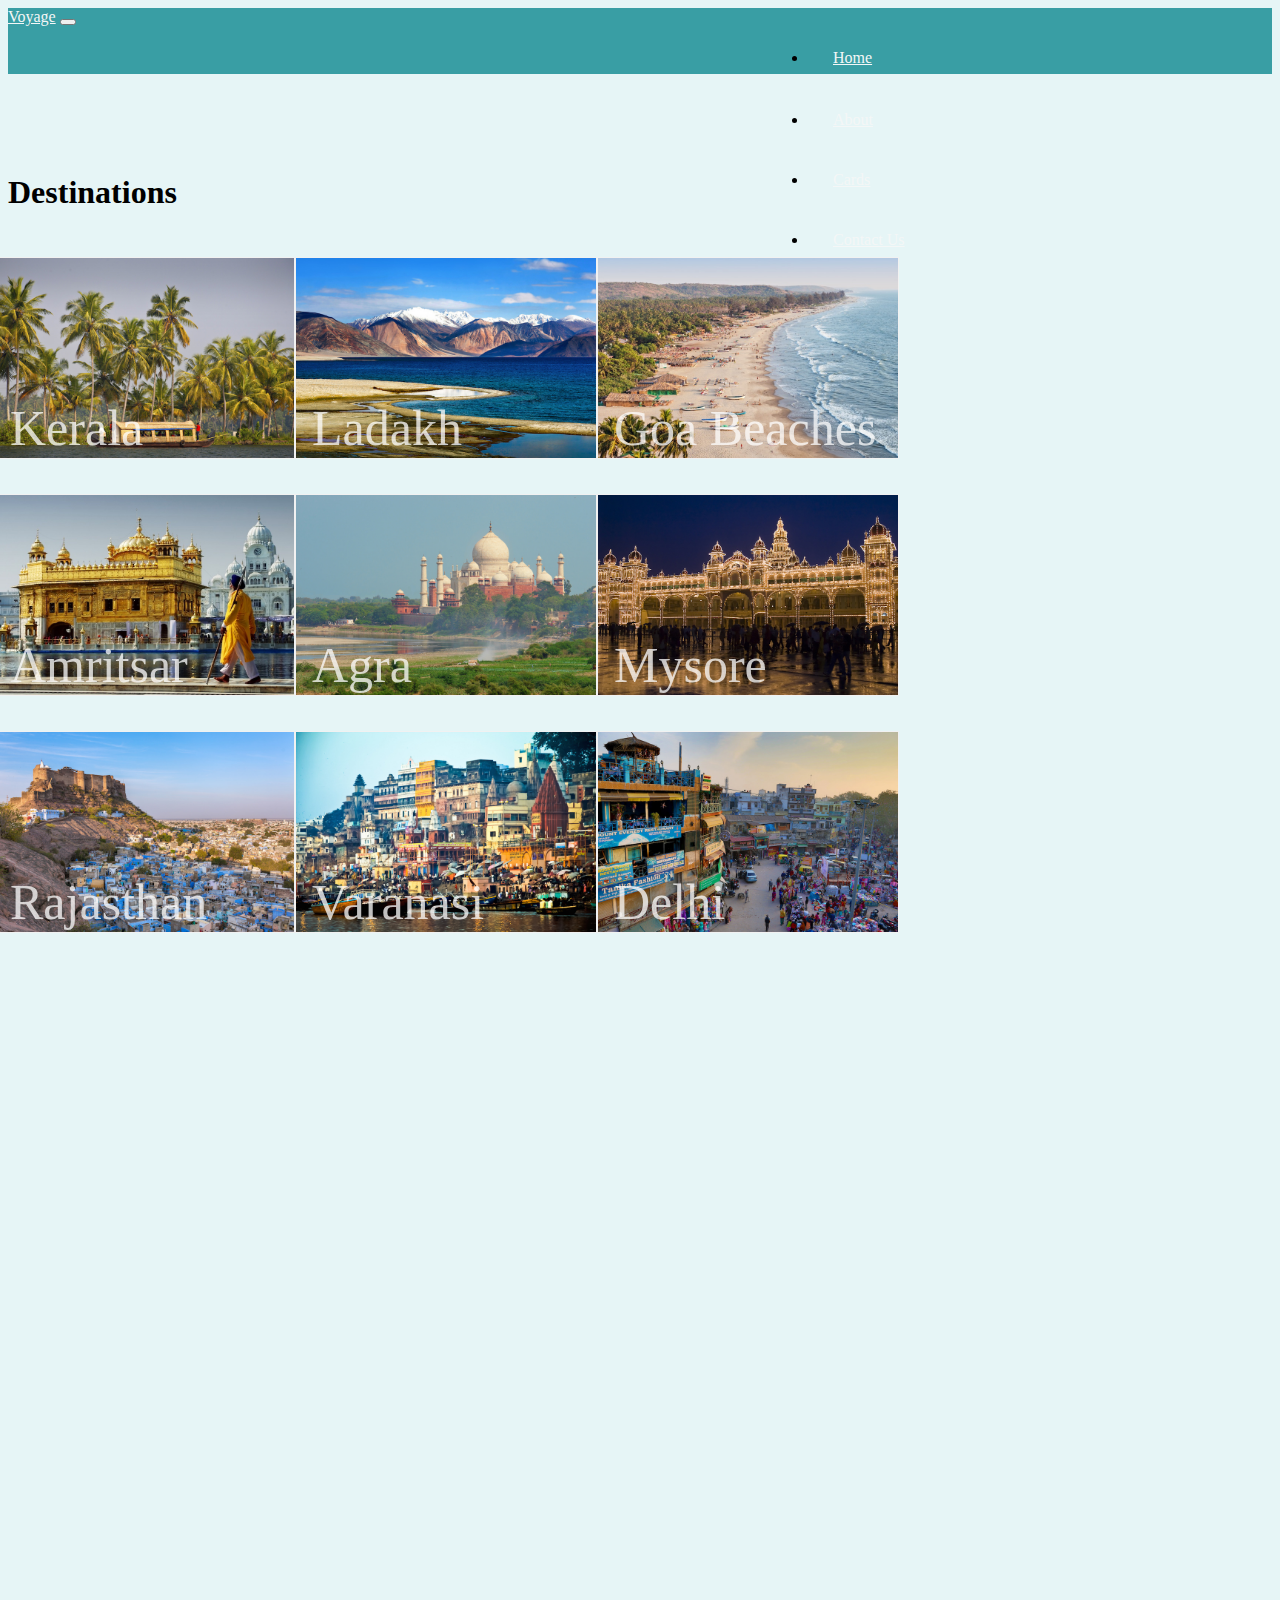
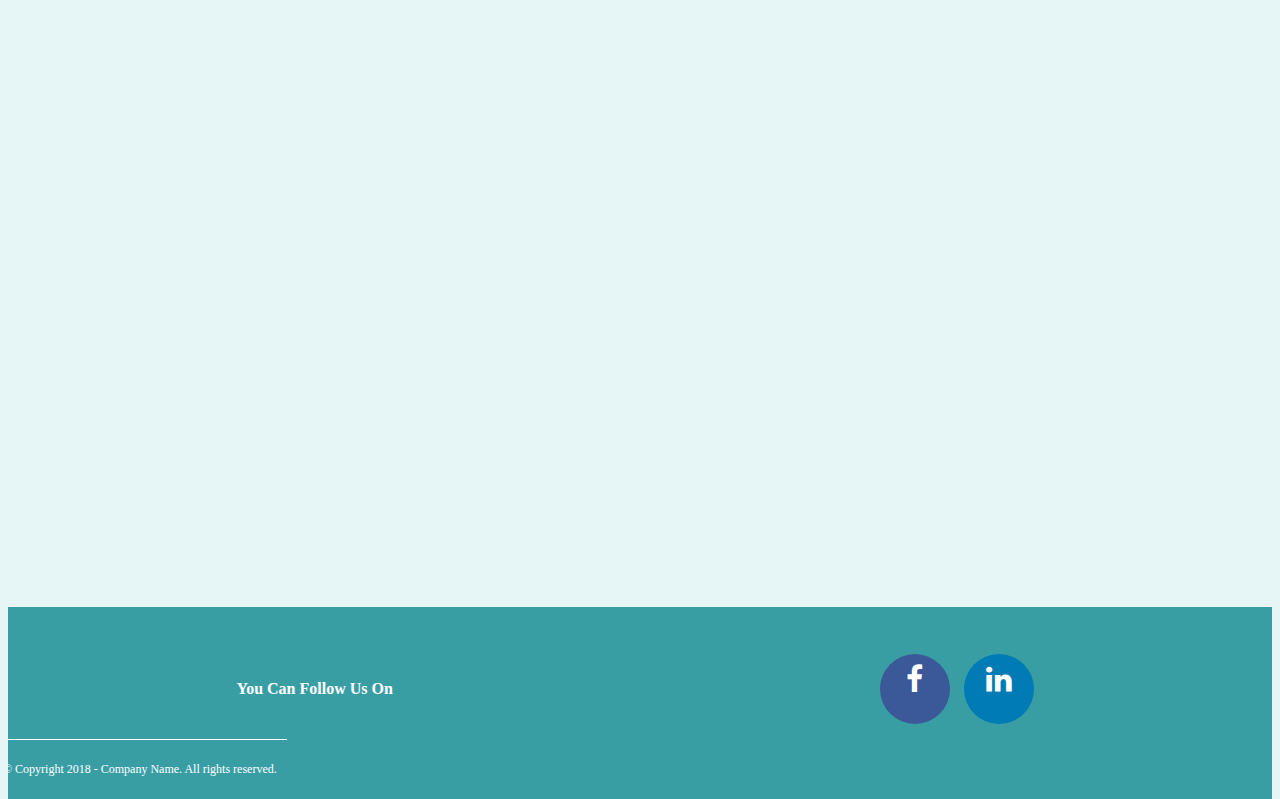
==== cards.html @ 28da7b6c "Update cards.html" ====
<!DOCTYPE html>
<html>
<head>
  <meta charset="utf-8">

  <title></title>

  <meta name="viewport" content="width=device-width, initial-scale=1">
	
  <link href="https://fonts.googleapis.com/css2?family=Acme&family=Krona+One&display=swap" rel="stylesheet">

  <link href="https://maxcdn.bootstrapcdn.com/font-awesome/4.7.0/css/font-awesome.min.css" rel="stylesheet" >

  <link rel="stylesheet" href="https://stackpath.bootstrapcdn.com/bootstrap/4.5.0/css/bootstrap.min.css" integrity="sha384-9aIt2nRpC12Uk9gS9baDl411NQApFmC26EwAOH8WgZl5MYYxFfc+NcPb1dKGj7Sk" crossorigin="anonymous">

  <link rel="stylesheet" href="https://cdnjs.cloudflare.com/ajax/libs/font-awesome/4.7.0/css/font-awesome.min.css">

  <link rel="stylesheet" href="css/style1.css">
  <link rel="stylesheet" href="css/cards.css">
  
</head>
<body>
	<div class="mobile-nav dsk-ul ">
     
     <nav class="navbar navbar-expand-lg navbar-light bg-light mynav">
       
      <a class="navbar-brand mynavbar-brand a-class a-brand" href="#">Voyage</a>
       
      <button class="navbar-toggler toggler-position" type="button" onclick="myFunction()" href="javascript:void(0);">
            <span class="navbar-toggler-icon"></span>
        </button>

      <div class="topnav" id="navbarTogglerDemo02">
        <ul class="navbar-nav mob-ul">
          <li class="nav-item active">
            <a class="myactive a-class" href="#">Home<span class="sr-only">(current)</span></a>
          </li>
          <li class="nav-item my-navitem">
            <a class="myactive a-class" href="#">About</a>
          </li>
	  <li class="nav-item my-navitem">
            <a class="myactive a-class" href="cards.html">Cards</a>
          </li>
           <li class="nav-item">
            <a class="myactive a-class" href="#">Contact Us</a>
          </li>
      </div>
        
        
        
    </nav>
    <div>


<!-- cards section -->

<div class="container" id="cards" style="margin-top:100px;">
	<h1 >Destinations</h1>
	<div class="row">
		<div class="col-lg-4 col-md-6 col-sm-12 col-xs-12">
			<div class="flip-card">
				<div class="flip-card-inner">
					<div class="flip-card-front">
					  <img src="img/kerala.jpg" alt="Avatar" style="width:300px;height:200px;">
						<div class="bottom-left">Kerala</div>
					</div>
					<div class="flip-card-back">
					  <h1>John Doe</h1>
					  <p>Architect & Engineer</p>
					  <p>We love that guy</p>
					</div>
				</div>
			</div>
		</div>
				
		<div class="col-lg-4 col-md-6 col-sm-12 col-xs-12">
			<div class="flip-card">
				<div class="flip-card-inner">
					<div class="flip-card-front">
						<img src="img/ladakh.jpg" alt="Avatar" style="width:300px;height:200px;">
						<div class="bottom-left">Ladakh</div>
					</div>
					<div class="flip-card-back">
						<h1>John Doe</h1>
						<p>Architect & Engineer</p>
						<p>We love that guy</p>
					</div>
				</div>
			</div>
		</div>
				
		<div class="col-lg-4 col-md-6 col-sm-12 col-xs-12">
			<div class="flip-card">
				<div class="flip-card-inner">
					<div class="flip-card-front">
						<img src="img/goa_beaches.jpg" alt="Avatar" style="width:300px;height:200px;">
						<div class="bottom-left">Goa Beaches</div>
					</div>
					<div class="flip-card-back">
						<h1>John Doe</h1>
						<p>Architect & Engineer</p>
						<p>We love that guy</p>
					</div>
				</div>
			</div>
		</div>
	</div>
			
	
	<div class="row">
		<div class="col-lg-4 col-md-6 col-sm-12 col-xs-12 amritsar">
			<div class="flip-card">
				<div class="flip-card-inner">
					<div class="flip-card-front">
					  <img src="img/amritsar.jpg" alt="Avatar" style="width:300px;height:200px;">
					  <div class="bottom-left">Amritsar</div>
					</div>
					<div class="flip-card-back">
					  <h1>John Doe</h1>
					  <p>Architect & Engineer</p>
					  <p>We love that guy</p>
					</div>
				</div>
			</div>
		</div>
				
		<div class="col-lg-4 col-md-6 col-sm-12 col-xs-12 agra">
			<div class="flip-card">
				<div class="flip-card-inner">
					<div class="flip-card-front">
						<img src="img/agra.jpg" alt="Avatar" style="width:300px;height:200px;">
						<div class="bottom-left">Agra</div>
					</div>
					<div class="flip-card-back">
						<h1>John Doe</h1>
						<p>Architect & Engineer</p>
						<p>We love that guy</p>
					</div>
				</div>
			</div>
		</div>
				
		<div class="col-lg-4 col-md-6 col-sm-12 col-xs-12 mysore">
			<div class="flip-card">
				<div class="flip-card-inner">
					<div class="flip-card-front">
						<img src="img/mysore.jpg" alt="Avatar" style="width:300px;height:200px;">
						<div class="bottom-left">Mysore</div>
					</div>
					<div class="flip-card-back">
						<h1>John Doe</h1>
						<p>Architect & Engineer</p>
						<p>We love that guy</p>
					</div>
				</div>
			</div>
		</div>
	</div>
	
	<div class="row">
		<div class="col-lg-4 col-md-6 col-sm-12 col-xs-12 rajasthan">
			<div class="flip-card">
				<div class="flip-card-inner">
					<div class="flip-card-front">
					  <img src="img/rajasthan.jpg" alt="Avatar" style="width:300px;height:200px;">
					  <div class="bottom-left">Rajasthan</div>
					</div>
					<div class="flip-card-back">
					  <h1>John Doe</h1>
					  <p>Architect & Engineer</p>
					  <p>We love that guy</p>
					</div>
				</div>
			</div>
		</div>
				
		<div class="col-lg-4 col-md-6 col-sm-12 col-xs-12 varanasi">
			<div class="flip-card">
				<div class="flip-card-inner">
					<div class="flip-card-front">
						<img src="img/varanasi.jpg" alt="Avatar" style="width:300px;height:200px;">
						<div class="bottom-left">Varanasi</div>
					</div>
					<div class="flip-card-back">
						<h1>John Doe</h1>
						<p>Architect & Engineer</p>
						<p>We love that guy</p>
					</div>
				</div>
			</div>
		</div>
				
		<div class="col-lg-4 col-md-6 col-sm-12 col-xs-12 delhi">
			<div class="flip-card">
				<div class="flip-card-inner">
					<div class="flip-card-front">
						<img src="img/delhi.jpg" alt="Avatar" style="width:300px;height:200px;">
						<div class="bottom-left">Delhi</div>
					</div>
					<div class="flip-card-back">
						<h1>John Doe</h1>
						<p>Architect & Engineer</p>
						<p>We love that guy</p>
					</div>
				</div>
			</div>
		</div>
	</div>

</div>
      
  	
	
	



  
  <footer class="mainfooter m-footer" role="contentinfo">
   <div class="footer-middle width">
      
         <div class="row">
            <div class="mob-tab-width col-lg-12">
               <h4>You Can Follow Us On</h4>
            </div>

			<div class="col-md-3 col-sm-6 col-lg-12">
                <a href="#" class="fa fa-facebook socialmedia"></a>
                <a href="#" class="fa fa-linkedin socialmedia"></i></a>
            </div>

         </div>
         <div class="row">
            <div class="col-md-12 copy">
               <p class="text-center">&copy; Copyright 2018 - Company Name.  All rights reserved.</p>
            </div>
         </div>
   </div>
  </footer>
  
  
  
  
  
  
  
  
  
  
  
  
  
  

  

</body>
	   
	    <script> 
var med_mob_width = window.matchMedia("(max-width: 991px)")
var small_mob_width = window.matchMedia("(max-width: 500px)")


function myFunction() {
    var x = document.getElementById("navbarTogglerDemo02");
    if (x.style.display === "block") {
        x.style.display = "none";
	if (med_mob_width.matches) { // If media query matches
            document.getElementById("cards").style.marginTop = "5%";
        }
	if (small_mob_width.matches) { // If media query matches
            document.getElementById("cards").style.marginTop = "5%";
        }    

    } else {
        x.style.display = "block";
        if (med_mob_width.matches) { // If media query matches
            document.getElementById("cards").style.marginTop = "20%";
        }
	if (med_mob_width.matches) { // If media query matches
            document.getElementById("cards").style.marginTop = "30%";
        }

    }
}
  
  
  
  </script>
</html>
---- css/style1.css ----
.a-class {
  text-align: center;
}

.a-class:hover {
  text-decoration: none;
}

.nav-active {
  text-align: center;
}

body {
  background-color: #e6f5f6 !important;
 font-family: "Montserrat";  
}

li {
  height: 50px;
  padding-top: 7px;
  padding-bottom: 5px;
}

li:hover {
  background-color: #4CA7AD !important;
}

.topnav {
  position: absolute;
  left: 60%;
}

.dsk-ul {
  height: 50px;
}

.myactive {
  color: #f4f7f7 !important;
  margin-right: 25px;
  margin-left: 25px;
}

.mynav {
  background-color: #399ea4 !important;
}

.mynavbar-brand {
  color: #f4f7f7 !important;
}

.my-navitem {
  height: 48px;
}

.mynav {
  min-height: 66px;
}

@media (max-width: 1064px) {
	
  .topnav {
    position: absolute;
    left: 65%;
  }
}

@media (max-width: 1146px) {
	
  .topnav {
    position: absolute;
    left: 55%;
  }
}

@media (max-width: 991px) {
  li {
    text-align: center;
  }

  .topnav {
    background-color: rgb(57, 158, 164);
    text-align: center;
    position: absolute;
    height: auto;
    width: 100%;
    top: 80%;
    left: 0%;
    display: none;
  }

  .mynav {
    min-height: 66px;
    width: 100%;
  }

  .mynavbar-brand {
    position: absolute;
    top: 10%;
    left: 2%;
  }

  .toggler-position {
    position: absolute;
    left: 85%;
    top: 10%;
  }
}

/* CARDS */

.my-cards{
    margin: auto auto 50%;
    border: none !important;
  }



/*FOOTER*/

.m-footer {
  overflow: hidden;
}

footer {
  background-color: #399ea4;
  color: white;
  margin-top: 100%;
}

footer a {
  color: #fff;
  font-size: 14px;
  transition-duration: 0.2s;
}

footer a:hover {
  color: #FA944B;
  text-decoration: none;
}

.copy {
  font-size: 12px;
  padding: 10px;
  border-top: 1px solid #FFFFFF;
}

.footer-middle {
  padding-top: 2em;
  color: white;
}



/* CARDS */


.my-cards{
	margin: 20% auto auto auto;
}






/* footer social icons */


.fa {
  padding: 10px;
  font-size: 30px;
  text-align: center;
  text-decoration: none;
  border-radius: 50%;
  height: 50px;
  width: 50px;
}

.fa:hover {
  opacity: 0.9;
}

.fa-facebook {
  background: #3B5998;
  color: white;
}

.fa-linkedin {
  background: #007bb5;
  color: white;
}

.col-lg-12 {
  text-align: center;
  margin: auto;
}

.socialmedia {
  margin-right: 10px;
  margin-left: auto;
}

.row {
  display: flex;
  flex-wrap: wrap;
  margin-right: -15px;
  margin-left: -15px;
  padding-top: 15px;
}

@media (max-width: 991px) {

  .mob-tab-width {
    flex: 0 0 25%;
    min-width: 100%;
    overflow: hidden;
    bottom: 0px;
  }

  html, body {
    min-height: 100%;
  }
	
  .my-cards{
    margin: auto auto 50%;
  }	
	
}
---- css/cards.css ----
/* The flip card container - set the width and height to whatever you want. We have added the border property to demonstrate that the flip itself goes out of the box on hover (remove perspective if you don't want the 3D effect */
.flip-card {
  background-color: transparent;
  width: 300px;
  height: 200px;
  margin-bottom : 10px;
  margin-top : 10px;
  border: 1px solid #f1f1f1;
  perspective: 1000px; /* Remove this if you don't want the 3D effect */
}

/* This container is needed to position the front and back side */
.flip-card-inner {
  position: relative;
  width: 100%;
  height: 100%;
  text-align: center;
  transition: transform 0.8s;
  transform-style: preserve-3d;
}

/* Do an horizontal flip when you move the mouse over the flip box container */
.flip-card:hover .flip-card-inner {
  transform: rotateY(180deg);
}

/* Position the front and back side */
.flip-card-front, .flip-card-back {
  position: absolute;
  width: 100%;
  height: 100%;
  -webkit-backface-visibility: hidden; /* Safari */
  backface-visibility: hidden;
}

/* Style the front side (fallback if image is missing) */
.flip-card-front {
  background-color: #bbb;
  color: black;
}

/* Style the back side */
.flip-card-back {
  background-color: dodgerblue;
  color: white;
  transform: rotateY(180deg);
}

.bottom-left {
  position: absolute;
  bottom: 1px;
  left: 16px;
  color: white;
  font-size: 50px;
  opacity:75%;
  
}

/********************************************************/

.container1{
		width: 90%;
		padding: 20px;
		margin: 100px auto;	 
		display: flex;
		flex-direction: row;
		justify-content: center;
	}
	

	.box{
		width: 250px;
		margin: 0 10px;
		box-shadow: 0 0 20px 2px rgba(0, 0, 0, .1);
		transition: 1s;

	}
	.box img{
		display: block;
		width:100%;
		border-radius: 5px;
	}
	.box:hover{
		transform: scale(1.3);
		z-index: 2;
	}
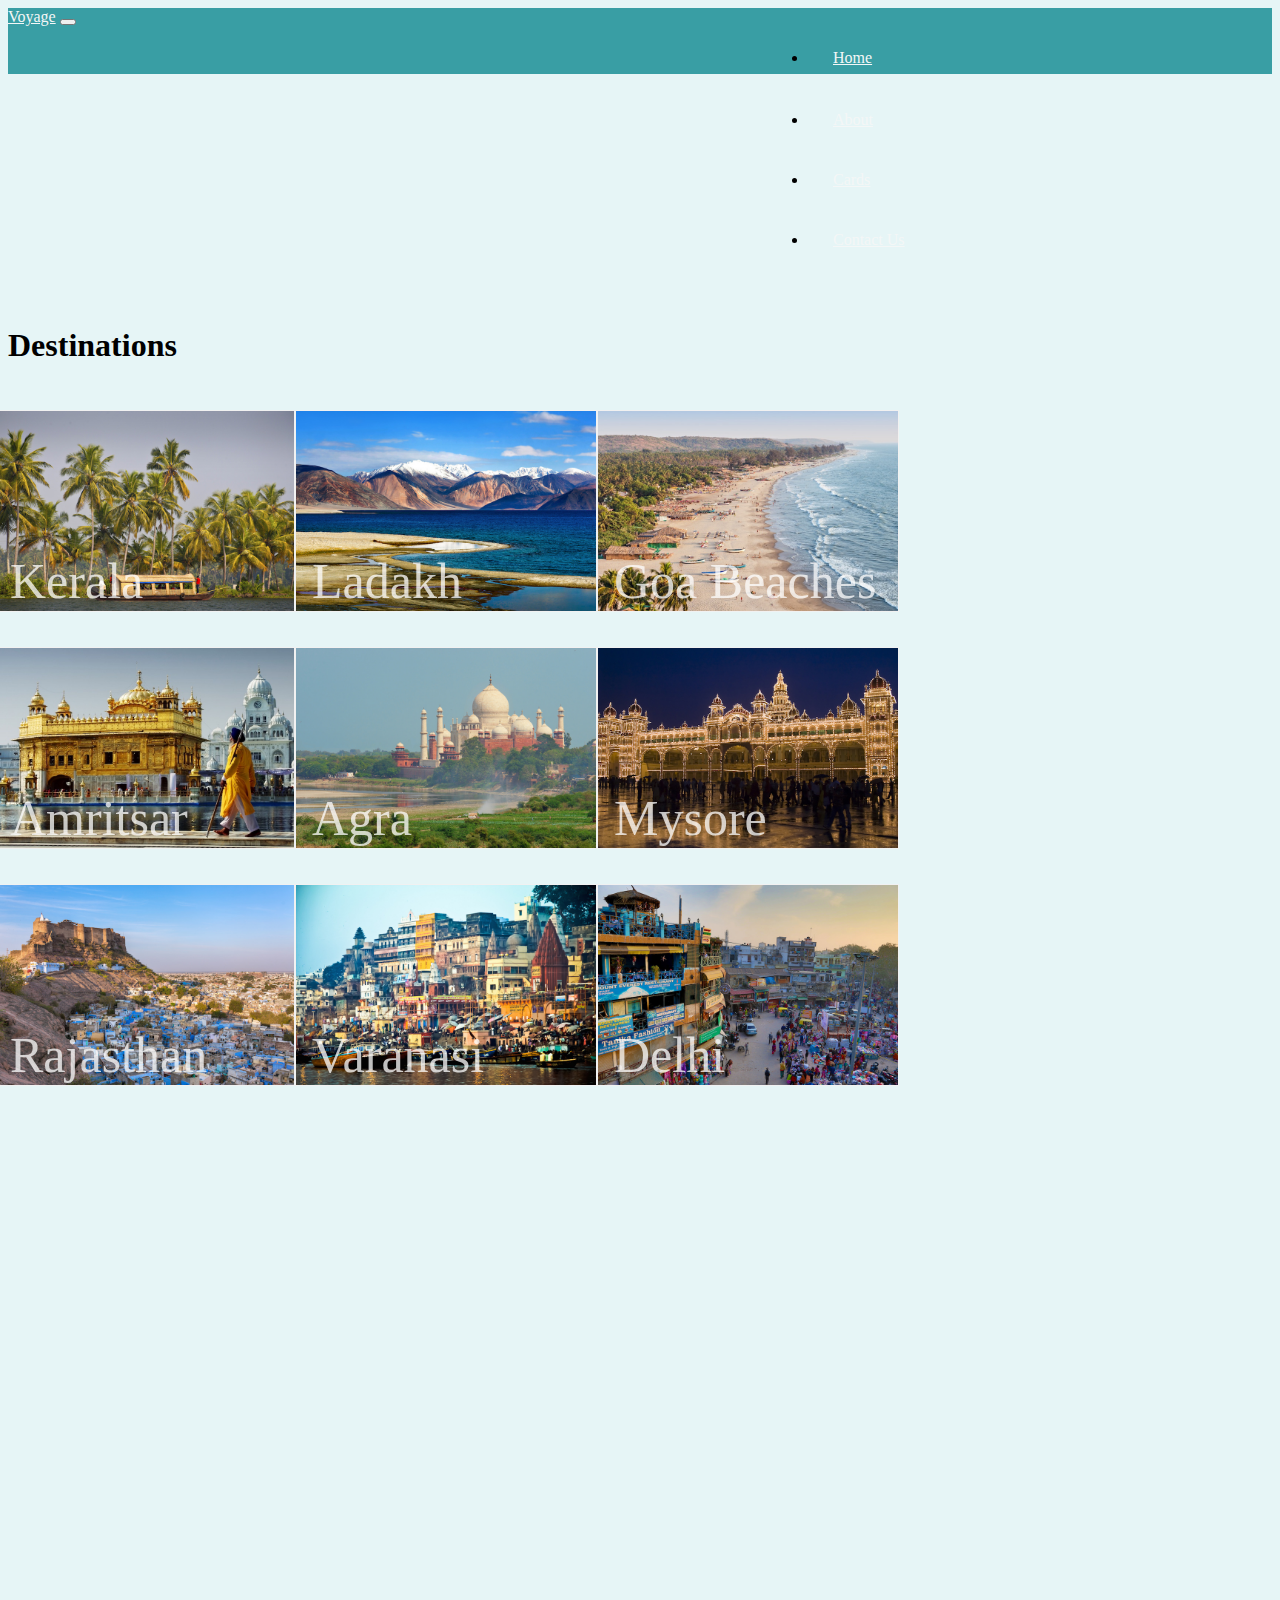
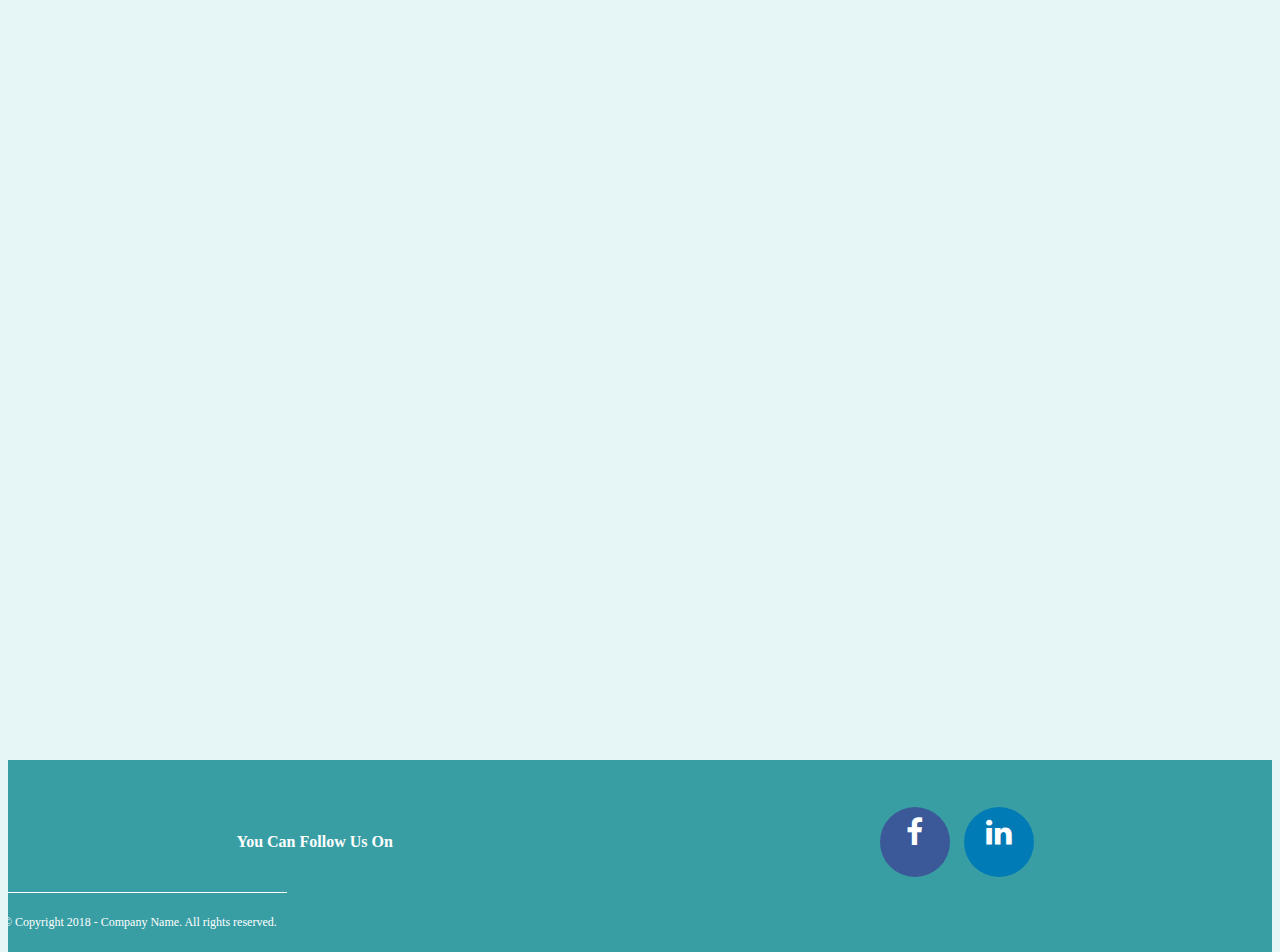
==== commit 1873f04a: "Update cards.html" ====
--- a/cards.html
+++ b/cards.html
@@ -54,7 +54,7 @@
 
 <!-- cards section -->
 
-<div class="container" id="cards" style="margin-top:100px;">
+<div class="container" id="cards" style="margin-top:20%;">
 	<h1 >Destinations</h1>
 	<div class="row">
 		<div class="col-lg-4 col-md-6 col-sm-12 col-xs-12">
@@ -259,6 +259,7 @@
 	    <script> 
 var med_mob_width = window.matchMedia("(max-width: 991px)")
 var small_mob_width = window.matchMedia("(max-width: 500px)")
+var tab_width = window.matchMedia("(max-width: 1146px)")
 
 
 function myFunction() {
@@ -270,18 +271,18 @@
         }
 	if (small_mob_width.matches) { // If media query matches
             document.getElementById("cards").style.marginTop = "5%";
-        }    
-
+        }
+    
     } else {
         x.style.display = "block";
         if (med_mob_width.matches) { // If media query matches
-            document.getElementById("cards").style.marginTop = "20%";
-        }
-	if (med_mob_width.matches) { // If media query matches
-            document.getElementById("cards").style.marginTop = "30%";
-        }
-
-    }
+            document.getElementById("cards").style.marginTop = "25%";
+        }
+	if (small_mob_width.matches) { // If media query matches
+            document.getElementById("cards").style.marginTop = "40%";
+        }
+
+    } 
 }
   
   
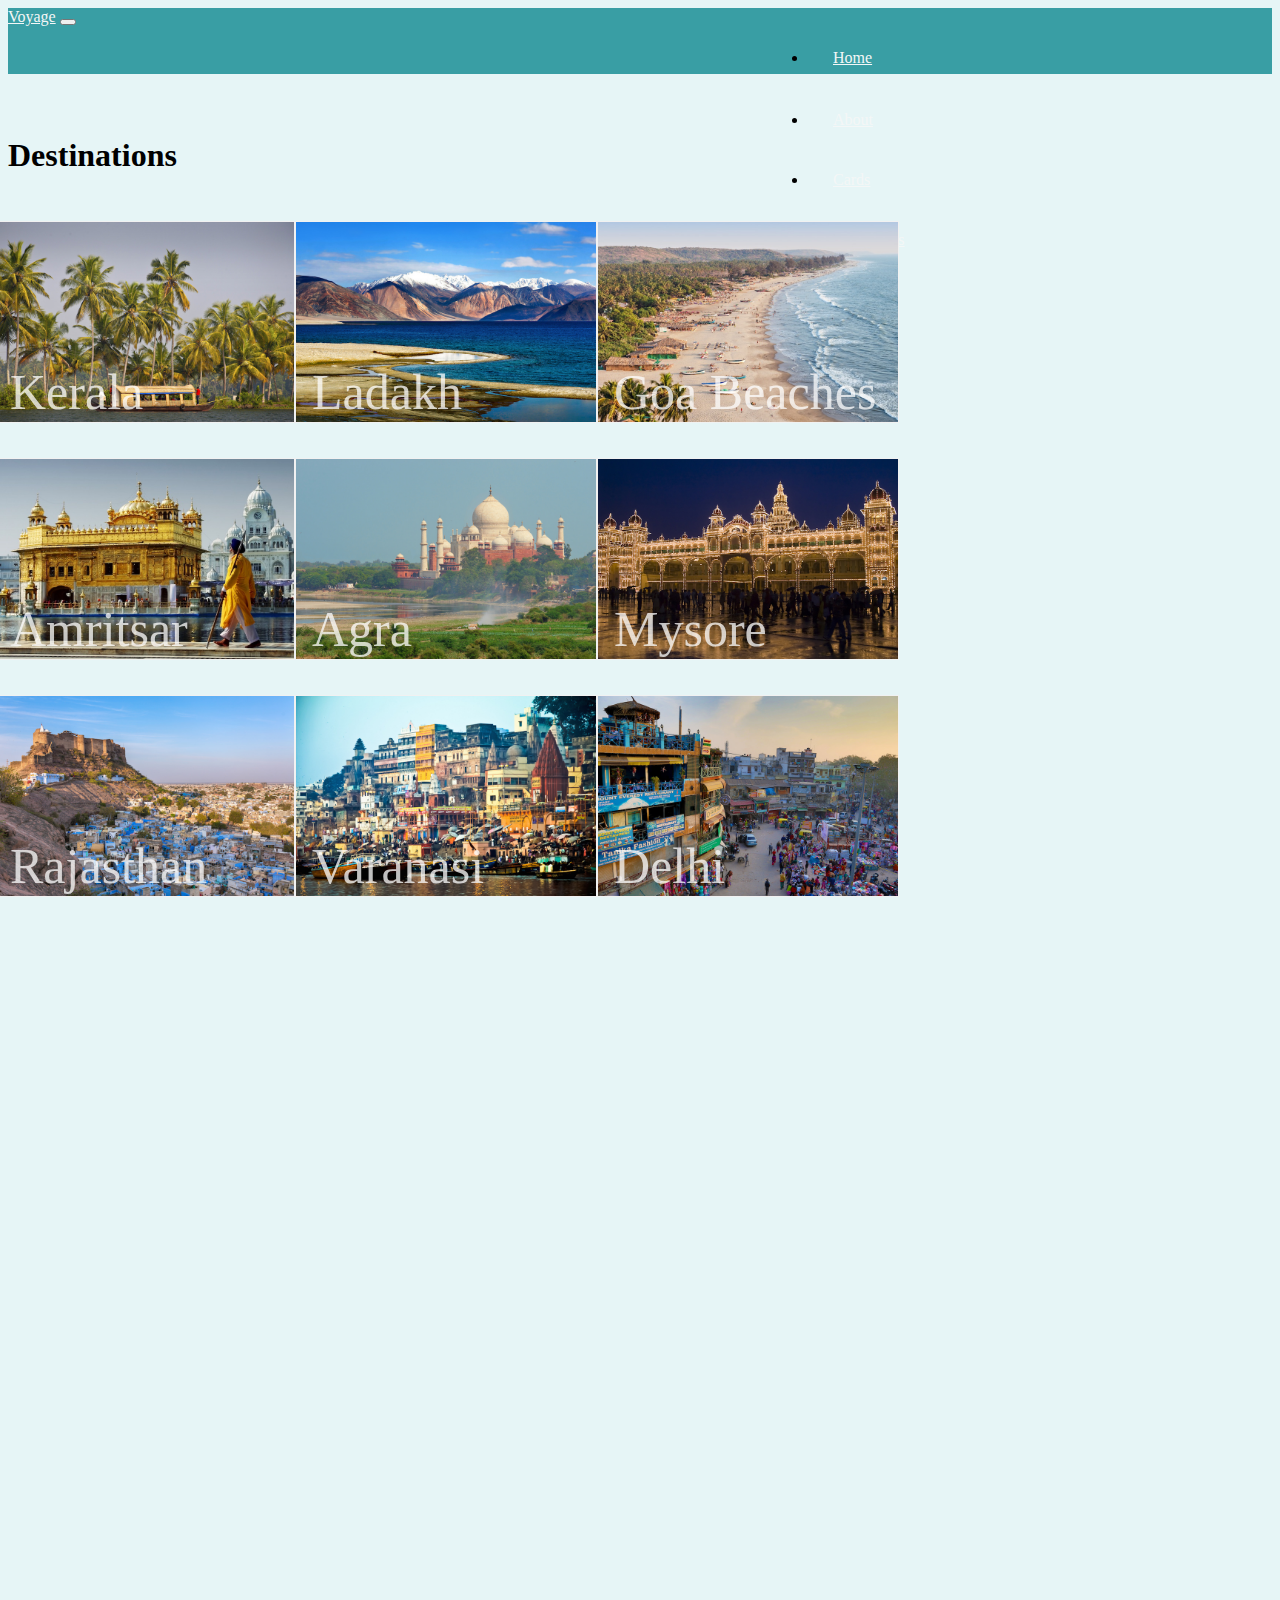
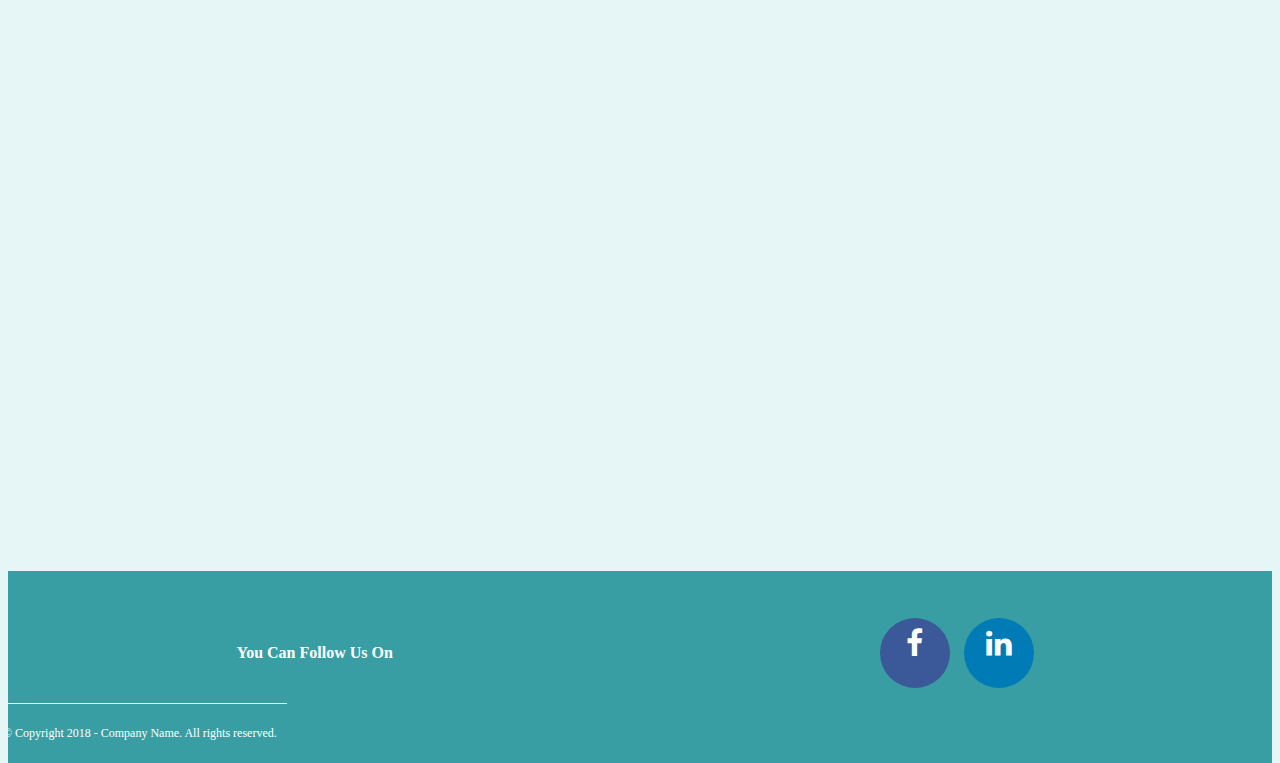
==== commit 92490094: "Update cards.html" ====
--- a/cards.html
+++ b/cards.html
@@ -54,7 +54,7 @@
 
 <!-- cards section -->
 
-<div class="container" id="cards" style="margin-top:20%;">
+<div class="container" id="cards" style="margin-top:5%;">
 	<h1 >Destinations</h1>
 	<div class="row">
 		<div class="col-lg-4 col-md-6 col-sm-12 col-xs-12">
